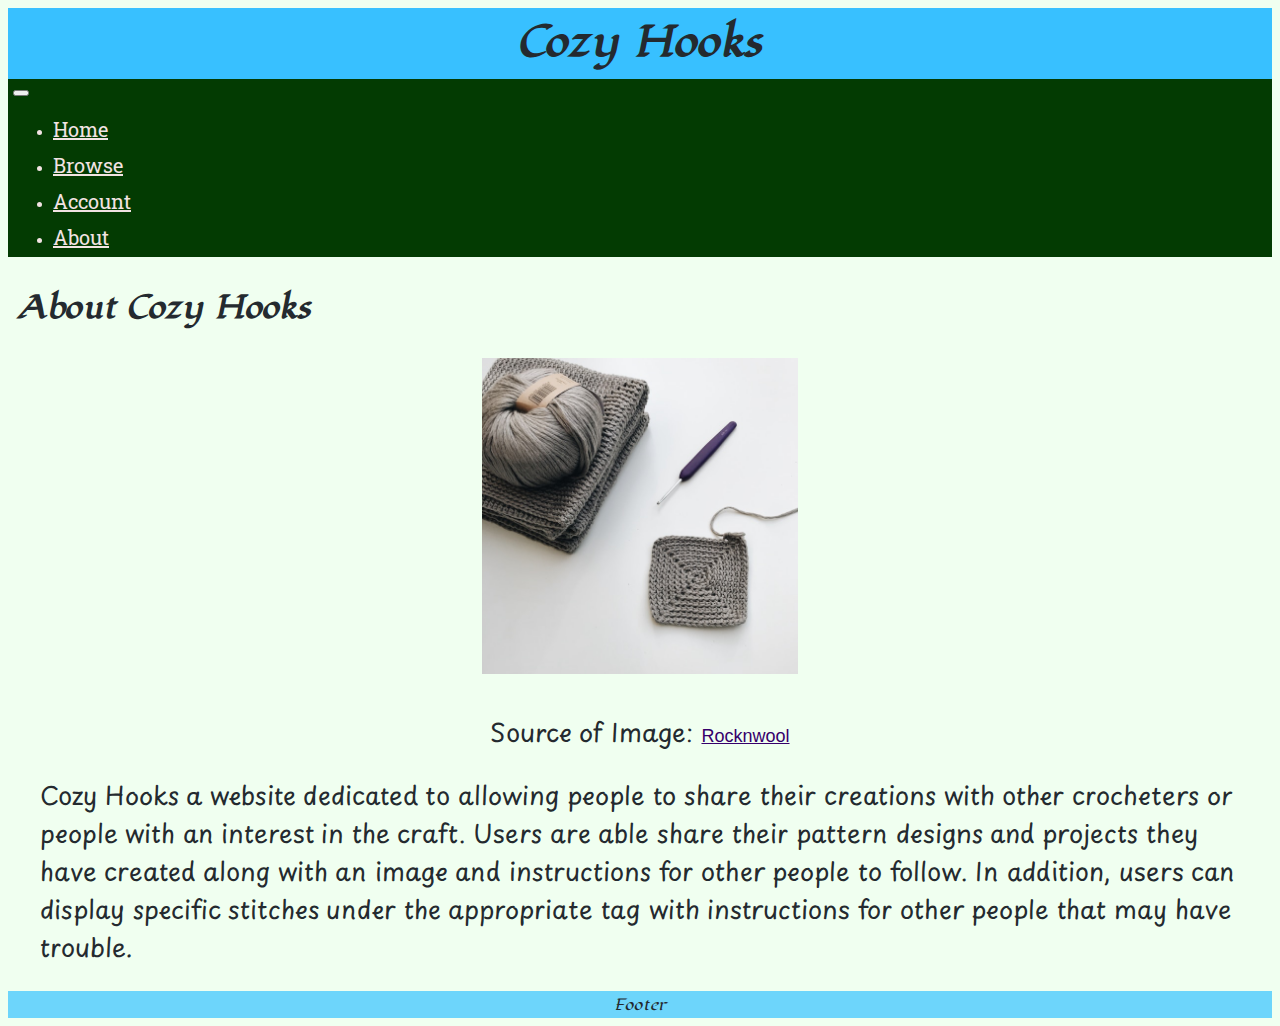
==== about.html @ 5737f19e "Fawaz Sahib's Final Project" ====
<!DOCTYPE HTML>
<html lang="en">

<head>
    <meta charset="utf-8">
    <meta name="viewport" content="width=device-width, 
        initial-scale-1, shrink-to-fit=no">
    <title>About Page</title>
    <link rel="stylesheet" href="styles.css">
    <!--Bootstrap CSS-->
    <link href="https://cdn.jsdelivr.net/npm/bootstrap@5.3.2/dist/css/bootstrap.min.css" rel="stylesheet" integrity="sha384-T3c6CoIi6uLrA9TneNEoa7RxnatzjcDSCmG1MXxSR1GAsXEV/Dwwykc2MPK8M2HN" crossorigin="anonymous">
    <script src="https://cdn.jsdelivr.net/npm/jquery@3.7.1/dist/jquery.slim.min.js"></script>
    <script src="https://cdn.jsdelivr.net/npm/popper.js@1.16.1/dist/umd/popper.min.js"></script>
    <script src="https://cdn.jsdelivr.net/npm/bootstrap@4.6.2/dist/js/bootstrap.bundle.min.js"></script>
    <!--End of Bootstrap CSS-->
    <!--Custom Fonts-->
    <link rel="stylesheet" href="https://fonts.googleapis.com/css2?family=Playpen+Sans:wght@300&display=swap">
    <link rel="stylesheet" href="https://fonts.googleapis.com/css2?family=Lugrasimo&display=swap">
    <link rel="stylesheet" href="https://fonts.googleapis.com/css2?family=Battambang&display=swap">
    <!--End of Custom Fonts-->
</head>

<body>
<div class="default-page-layout">
    <!--Header Area-->
    <header>
        <h1 class="title-space title-text">Cozy Hooks</h1>
            <nav class="navbar navbar-expand-md navbar-dark navigation-space">
                <div class="container-fluid">
                    <button class="navbar-toggler" type="button" data-toggle="collapse" data-target="#NavBarMenu">
                        <span class="navbar-toggler-icon"></span>
                    </button>
                    <div class="collapse navbar-collapse" id="NavBarMenu">
                        <ul class="navbar-nav me-auto regular-text">
                            <li>
                                <a class="nav-link" href="index.html">Home</a>
                            </li>
                            <li>
                                <a class="nav-link" href="browse.html">Browse</a>
                            </li>
                            <li>
                                <a class="nav-link" href="account.html">Account</a>
                            </li>
                            <li>
                                <a class="nav-link" href="about.html">About</a>
                            </li>
                        </ul>
                    </div>
                </div>
            </nav>
    </header>
    <!--End of Header Area-->

<!--Body Section-->
<main>
    <div class="about-container">
        <h2>About Cozy Hooks</h2>
        <div class="center-image">
            <img src="img/gray-yarn-crochet.png" alt="Gray Yarn crocheted into squares." class="about-image">
            <p>Source of Image: <a href="https://unsplash.com/photos/blue-pen-beside-gray-yarn-JMozJjny8WU" class="sourcing">Rocknwool</a></p>
        </div>
        <p class="about-text-container">Cozy Hooks a website dedicated to allowing people to share their creations with other crocheters or people with an interest in the craft.
        Users are able share their pattern designs and projects they have created along with an image and instructions for other people to follow.
        In addition, users can display specific stitches under the appropriate tag with instructions for other people that may have trouble.
        </p>
    </div>
</main>
<!--End of Body Section-->

    <!--Footer Area-->
    <footer class="footer-space">
        Footer
    </footer>
    <!--End of Footer Area-->
</div>
    <!--Bootstrap JS Bundle-->
    <script src="https://cdn.jsdelivr.net/npm/bootstrap@5.3.2/dist/js/bootstrap.bundle.min.js" 
    integrity="sha384-C6RzsynM9kWDrMNeT87bh95OGNyZPhcTNXj1NW7RuBCsyN/o0jlpcV8Qyq46cDfL" crossorigin="anonymous"></script>
    <!--End of Bootstrap JS Bundle-->
</body>
</html>
---- styles.css ----
body{
    background-color: honeydew !important;
    color: #242a2f !important;
}
h1, h2, h3, h4, footer{
    font-family: 'lugrasimo';
}
h1{
    font-size: 40px;
}
h2{
    padding-top: 5px;
    padding-left: 10px;
    font-size: 30px;
}
h3{
    font-size: 25px;
}
h4{
    font-size: 20px;
}
p {
    font-family: 'playpen sans', sans-serif;
    font-size: 20px;
}
label{
    font-family: 'battambang', serif !important;
}
input{
    font-family: 'battambang', serif !important;
    width: 60%;
    padding-left: 5px;
}

.sourcing{
    font-family:Arial, Helvetica, sans-serif;
    font-size: 18px;
    color: #36006B;
    text-decoration: underline !important;
}
.sourcing:hover, .sourcing:focus{
    color:#242a2f;
}

li a{
    font-family: 'battambang', serif;
    font-size: 20px !important;
}

.post-container-1, .post-container-2, .post-container-3{
    grid-template-rows: 2fr 1fr;
    place-self: center;
    padding: 20px;
    background-color: #a8ceff;
    margin-bottom: 1rem;
    border-radius: 10px;
}

.post-container-1{
    grid-column: 2/3;
    grid-row: 1/2;
}

.post-container-2{
        grid-column: 2/3;
        grid-row: 2/3;
}
.post-container-3{
    grid-column: 2/3;
    grid-row: 3/4;
}
.post-container-1 a, .post-container-2 a, .post-container-3 a{
    text-decoration: none;
    color: #242a2f;
}

.post-thumbnail{
    grid-row: 1/2;
    width: 300px;
    border: solid black 1px;
}

.default-page-layout{
    grid-template-columns: 1fr;
    grid-template-rows: 150px 100px 2fr 50px;
}

.title-space{
    grid-column: 1/2;
    grid-row: 1/2;
    display: flex;
    background-color: #38c0ff;
    justify-content: center;
    padding-top: 7px;
    padding-bottom: 10px;
    margin: 0;
}
.title-text{
    font-family: 'lugrasimo';
    font-size: 40px;
}
nav{
    grid-column: 1/2;
    grid-row: 2/3;
}
.navbar-dark{
    color: #f2e3e3 !important;
}
.navigation-space{
    padding-left: 5px;
    background-color: #033b02;
}

.navigation-space a{
    color: #f2e3e3 !important;
}

.featured-body-container{
    grid-row: 3/4;
    display: grid;
    grid-template-columns: 1fr 1fr 1fr;
    grid-template-rows: 1fr 1fr 1fr;
}

.footer-space{
    display: flex;
    font-size: 15px;
    justify-content: center;
    background-color: #6dd5fb;
    padding: 3px;
    grid-column: 1/2;
    grid-row: 4/5;
}

.primary-button{
    font-family: 'battambang', serif;
    font-size: 20px;
    background-color: #6dd5fb;
    color: #242a2f;
    border: solid #033b02 2px;
    border-radius: 5px;
    width: 30%;
    text-align: center;
    transition: background 350ms;
}

.primary-button:focus, .primary-button:hover{
    background-color: #a8ceff;
}

.primary-button a{
    display: flex;
    text-decoration: none;
    padding: 10px;
    color: #242a2f;
    justify-content: center;
}

.center-button{
    margin: 0 auto;
    margin-bottom: 10px;
}

.secondary-button{
    font-family: 'battambang', serif;
    font-size: 20px;
    background-color: #033b02;
    color: #f2e3e3;
    border: solid #f2e3e3 2px;
    border-radius: 20px;
    text-align: center;
    transition: background 350ms;
}

.secondary-button:focus, .secondary-button:hover{
    background-color: #ffffff;
    color: #033b02;
    border-color: #033b02;
}

.secondary-button a{
    display: block;
    text-decoration: none;
    padding: 10px;
    color: #f2e3e3;
    transition: background 350ms; 
}
.secondary-button a:focus, .secondary-button a:hover{
    display: block;
    text-decoration: none;
    color: #033b02;
}

.center-image{
    text-align: center;
}

.about-container{
    grid-column: 1/2;
    grid-row: 3/4;
    grid-template-columns: 1fr;
    grid-template-rows: 1fr 1fr 1fr;
}
.about-image{
    width: 250px;
    height: 250px;
    grid-row: 2/3;
    padding-top: 5px;
    padding-bottom: 10px;
}
.about-text-container{
    padding-left: 2rem;
    padding-right: 2rem;
    grid-row: 3/4;
}

.account-body-container{
    display: grid;
    grid-column: 1/2;
    grid-row: 3/4;
    grid-template-columns: 2fr 1fr;
    grid-template-rows: 1fr 1fr 1fr 5px 2fr;
}
.account-name-container{
    grid-column: 1/2;
    grid-row: 1/2;
}
.account-upload-button{
    grid-column: 1/2;
    grid-row: 2/3;
    margin-left: 10px;
    margin-bottom: 10px;
    width: 70%;
    place-self: center;
}
.account-profile-picture-container{
    grid-column: 2/3;
    grid-row: 1/3;
    margin-top: 10px;
    margin-right: 10px;
    margin-bottom: 10px;
}
.account-biography-container{
    grid-column: 1/3;
    grid-row: 3/4;
    margin-top: 10px;
}
.account-page-separator{
    display: flex;
    grid-column: 1/3;
    grid-row: 4/5;
    width: 99%;
    justify-self: center;
    border-radius: 20px;
    background-color: #033b02;
}
.account-your-posts{
    grid-column: 1/3;
    grid-row: 5/6;
    margin-bottom: 5px;
    margin-top: 5px;
}

.upload-body-layout{
    display: grid;
    grid-column: 1/2;
    grid-row: 3/4;
    grid-template-columns: 1fr 1fr;
    grid-template-rows: 1fr 1fr 0.5fr 1fr;
}
.upload-selection{
    grid-column: 1/2;
    grid-row: 1/2;
    margin-left: 50px;
}
.upload-selection-radio{
    display: flex;
    flex-direction: column;
    justify-self: center;
}
.upload-confirm-cancel-buttons{
    display: flex;
    flex-direction: column;
    grid-column: 2/3;
    grid-row: 1/2;
    justify-self: center;
    justify-content: space-evenly;
}
.upload-confirm-cancel-buttons a, .upload-confirm-cancel-buttons button{
    width: 100%;
    padding-left: 50px;
    padding-right: 50px;
    padding-top: 10px;
    padding-bottom: 10px;
    text-decoration: none;
}
.upload-image{
    grid-column: 1/3;
    grid-row: 2/3;
    place-self: center;
    border: solid black 1px;
    padding-left: 30px;
    padding-right: 30px;
    padding-top: 100px;
    padding-bottom: 100px;
}
.upload-post-information{
    grid-column: 1/3;
    grid-row: 3/4;
    margin-top: 10px;
    margin-left: 40px;
}
.upload-post-information textarea{
    width: 90%;
    font-family: 'battambang', serif !important;
    padding-left: 5px;
    padding-right: 5px;
}
.upload-post-steps{
    grid-column: 1/3;
    grid-row: 4/5;
    margin-top: 10px;
    margin-left: 20px;
}
.upload-post-steps textarea{
    width: 95%;
    height: 10rem;
    font-family: 'battambang', serif !important;
    padding-top: 5px;
    padding-left: 5px;
    padding-right: 5px;
}

.post-body-layout{
    display: grid;
    grid-column: 1/2;
    grid-row: 3/4;
    grid-template-columns: 1fr;
    grid-template-rows: 50px 0.5fr 0.2fr 0.5fr;
}
.post-back-button{
    grid-row: 1/2;
    margin-top: 10px;
    margin-left: 10px;
    text-decoration: none;
}
.post-image{
    grid-column: 1/2;
    grid-row: 2/3;
    border: solid black 1px;
    width: 90%;
    place-self: center;
    margin-top: 15px;
    margin-bottom: 10px;
}
.post-text{
    grid-column: 1/2;
    grid-row: 3/4;
    margin-left: 35px;
    margin-right: 35px;
}
.post-steps{
    grid-column: 1/2;
    grid-row: 4/5;
    margin-left: 10px;
    margin-right: 10px;
}

@media screen and (min-width: 960px){
    .default-page-layout{
        grid-template-columns: 1fr;
        grid-template-rows: 150px 100px 1fr 50px;
    }
    
    .title-space{
        grid-column: 1/2;
        grid-row: 1/2;
        display: flex;
        background-color: #38c0ff;
        justify-content: center;
        padding-top: 7px;
        padding-bottom: 10px;
        margin: 0;
    }
    .title-text{
        font-family: 'lugrasimo';
        font-size: 40px;
    }
    nav{
        grid-column: 1/2;
        grid-row: 2/3;
    }
    .navbar-dark{
        color: #f2e3e3 !important;
    }
    .navigation-space{
        padding-left: 5px;
        background-color: #033b02;
    }
    
    .navigation-space a{
        color: #f2e3e3 !important;
    }
    
    .featured-body-container{
        grid-column: 1/2;
        grid-row: 3/4;
        display: grid;
        grid-template-columns: 1fr 1fr 1fr;
        grid-template-rows: 1fr;
    }
    
    .footer-space{
        display: flex;
        font-size: 15px;
        justify-content: center;
        background-color: #6dd5fb;
        padding: 3px;
        grid-column: 1/2;
        grid-row: 4/5;
    }
    
    .primary-button{
        font-family: 'battambang', serif;
        font-size: 20px;
        background-color: #6dd5fb;
        color: #242a2f;
        border: solid #033b02 2px;
        border-radius: 5px;
        width: 30%;
        text-align: center;
        transition: background 350ms;
    }
    
    .primary-button:focus, .primary-button:hover{
        background-color: #a8ceff;
    }
    
    .primary-button a{
        display: flex;
        text-decoration: none;
        padding: 10px;
        color: #242a2f;
        justify-content: center;
    }
    
    .center-button{
        margin: 0 auto;
        margin-bottom: 10px;
    }
    
    .secondary-button{
        font-family: 'battambang', serif;
        font-size: 20px;
        background-color: #033b02;
        color: #f2e3e3;
        border: solid #f2e3e3 2px;
        border-radius: 20px;
        text-align: center;
        transition: background 350ms;
    }
    
    .secondary-button:focus, .secondary-button:hover{
        background-color: #ffffff;
        color: #033b02;
        border-color: #033b02;
    }
    
    .secondary-button a{
        display: block;
        text-decoration: none;
        padding: 10px;
        color: #f2e3e3;
        transition: background 350ms; 
    }
    .secondary-button a:focus, .secondary-button a:hover{
        display: block;
        text-decoration: none;
        color: #033b02;
    }
    
    .center-image{
        text-align: center;
    }

    .post-container-1{
        grid-column: 1/2;
        grid-row: 1/2;
    }
    
    .post-container-2{
            grid-column: 2/3;
            grid-row: 1/2;
    }
    .post-container-3{
        grid-column: 3/4;
        grid-row: 1/2;
    }
    .post-container-1 a, .post-container-2 a, .post-container-3 a{
        text-decoration: none;
        color: #242a2f;
    }
    
    .post-thumbnail{
        grid-row: 1/2;
        width: 300px;
        border: solid black 1px;
    }
    
    .about-container{
        grid-column: 1/2;
        grid-row: 3/4;
        grid-template-columns: 1fr;
        grid-template-rows: 1fr 1fr 1fr;
    }
    .about-image{
        width: 25%;
        height: 25%;
        grid-row: 2/3;
        padding-top: 5px;
        padding-bottom: 10px;
    }
    .about-text-container{
        padding-left: 2rem;
        padding-right: 2rem;
        grid-row: 3/4;
    }
    .about-container p{
        font-size: 25px;
    }

    .account-body-container{
        display: grid;
        grid-column: 1/2;
        grid-row: 3/4;
        grid-template-columns: 1fr 1fr 5px 2fr;
        grid-template-rows: 0.3fr 1fr 0.6fr;
    }
    .account-name-container{
        grid-column: 1/2;
        grid-row: 1/2;
    }
    .account-upload-button{
        grid-column: 1/3;
        grid-row: 3/4;
        margin-left: 10px;
        margin-bottom: 10px;
        width: 70%;
        place-self: center;
    }
    .account-profile-picture-container{
        grid-column: 2/3;
        grid-row: 1/3;
        margin-top: 10px;
        margin-right: 10px;
        margin-bottom: 10px;
        place-self: center;
        width: 55%;
    }
    .account-biography-container{
        grid-column: 1/2;
        grid-row: 2/3;
        margin-top: 10px;
    }
    .account-page-separator{
        display: flex;
        grid-column: 3/4;
        grid-row: 1/4;
        border-radius: 20px;
        margin-top: 10px;
        height: 105%;
        background-color: #033b02;
    }
    .account-your-posts{
        grid-column: 3/4;
        grid-row: 1/4;
        margin-bottom: 5px;
        margin-top: 5px;
    }
    
    .upload-body-layout{
        display: grid;
        grid-column: 1/2;
        grid-row: 3/4;
        grid-template-columns: 1fr 1fr;
        grid-template-rows: 100px 0.5fr 0.5fr;
    }
    .upload-selection{
        grid-column: 2/3;
        grid-row: 1/2;
        margin-right: 50px;
    }
    .upload-selection-radio{
        display: flex;
        flex-direction: row;
        justify-self: center;
    }
    .upload-confirm-cancel-buttons{
        flex-direction: row;
        grid-column: 1/2;
        grid-row: 1/2;
        justify-self: center;
        height: 50%;
        width: 70%;
        justify-content: space-between;
    }
    .upload-confirm-cancel-buttons a, .upload-confirm-cancel-buttons button{
        width: 100%;
        padding-left: 50px;
        padding-right: 50px;
        padding-top: 10px;
        padding-bottom: 10px;
        text-decoration: none;
    }
    .upload-image{
        grid-column: 1/2;
        grid-row: 2/3;
        place-self: center;
        border: solid black 1px;
        padding-left: 30px;
        padding-right: 30px;
        padding-top: 100px;
        padding-bottom: 100px;
        width: 80%;
        text-align: center;
    }
    .upload-post-information{
        grid-column: 2/3;
        grid-row: 2/3;
        margin-top: 10px;
        margin-left: 40px;
    }
    .upload-post-information textarea{
        width: 90%;
        font-family: 'battambang', serif !important;
        padding-top: 5px;
        padding-left: 5px;
        padding-right: 5px;
    }
    .upload-post-steps{
        grid-column: 1/3;
        grid-row: 4/5;
        margin-top: 10px;
        margin-left: 20px;
    }
    .upload-post-steps textarea{
        width: 98%;
        height: 10rem;
        font-family: 'battambang', serif !important;
        padding-top: 5px;
        padding-left: 5px;
        padding-right: 5px;
    }
    
    .post-body-layout{
        display: grid;
        grid-column: 1/2;
        grid-row: 3/4;
        grid-template-columns: 1fr;
        grid-template-rows: 50px 0.5fr 0.5fr 0.5fr;
    }
    .post-back-button{
        grid-row: 1/2;
        margin-top: 10px;
        margin-left: 10px;
        text-decoration: none;
        width: 25%;
    }
    .post-image{
        grid-column: 1/2;
        grid-row: 2/3;
        border: solid black 1px;
        width: 40%;
        place-self: center;
        margin-top: 15px;
        margin-bottom: 10px;
    }
    .post-text{
        grid-column: 1/2;
        grid-row: 3/4;
        width: 50%;
        place-self: center;
    }
    .post-steps{
        grid-column: 1/2;
        grid-row: 4/5;
        place-self: center;
        width: 80%;
    }

    .secondary-button{
        font-family: 'battambang', serif;
        font-size: 20px;
        background-color: #033b02;
        color: #f2e3e3;
        border: solid #f2e3e3 2px;
        border-radius: 20px;
        text-align: center;
        width: 70%;
        transition: background 350ms;
    }
    
    .secondary-button:focus, .secondary-button:hover{
        background-color: #ffffff;
        color: #033b02;
        border-color: #033b02;
    }
    
    .secondary-button a{
        display: block;
        text-decoration: none;
        padding: 10px;
        color: #f2e3e3;
        transition: background 350ms; 
    }
    .secondary-button a:focus, .secondary-button a:hover{
        display: block;
        text-decoration: none;
        color: #033b02;
    }
}
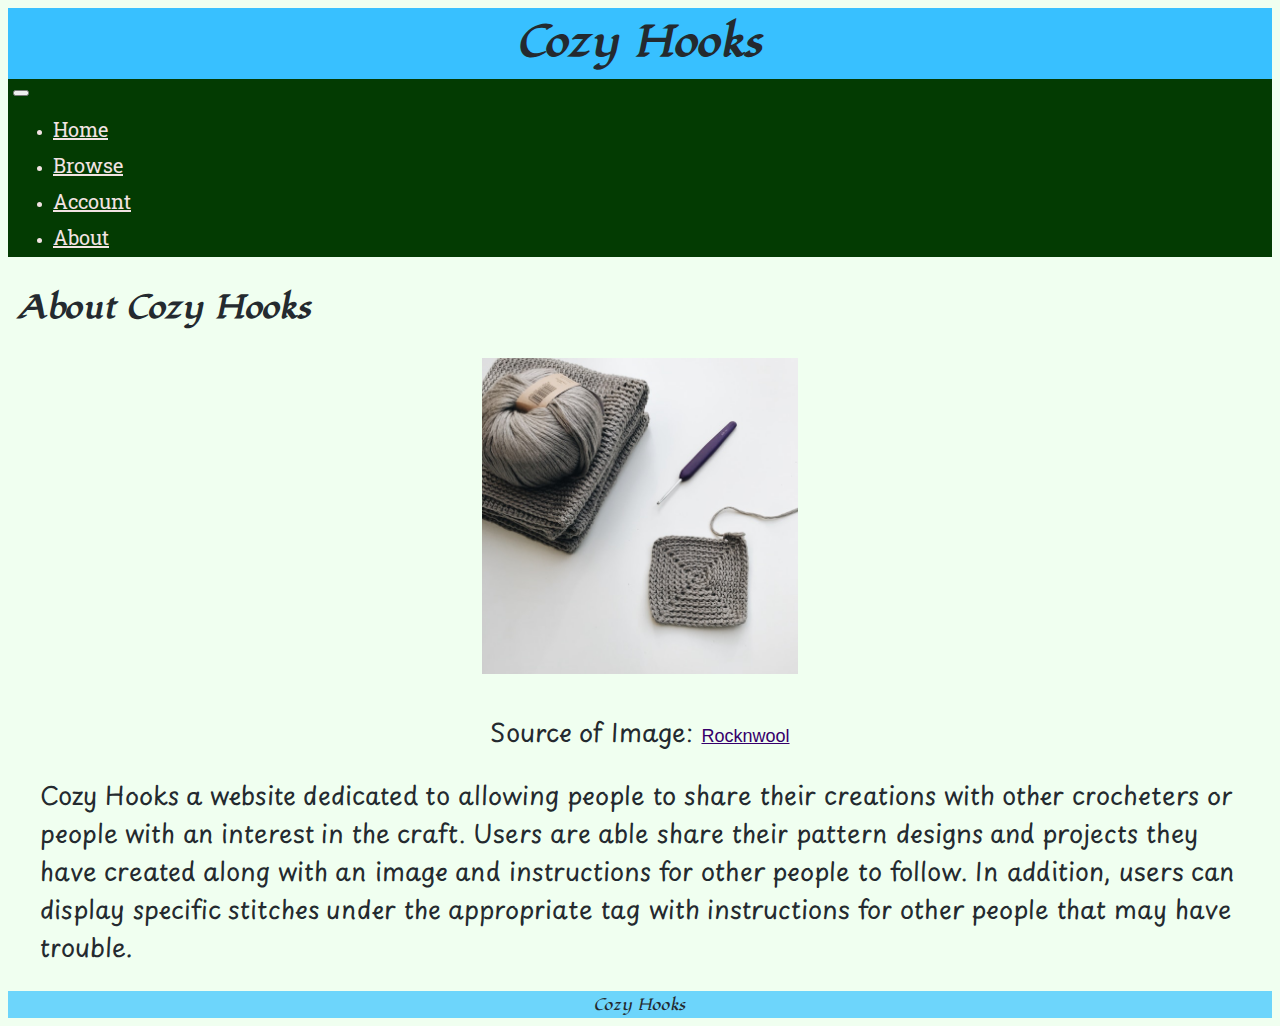
==== commit 8d7253bd: "Fawaz Sahib's Final Project" ====
--- a/about.html
+++ b/about.html
@@ -69,7 +69,7 @@
 
     <!--Footer Area-->
     <footer class="footer-space">
-        Footer
+        Cozy Hooks
     </footer>
     <!--End of Footer Area-->
 </div>
